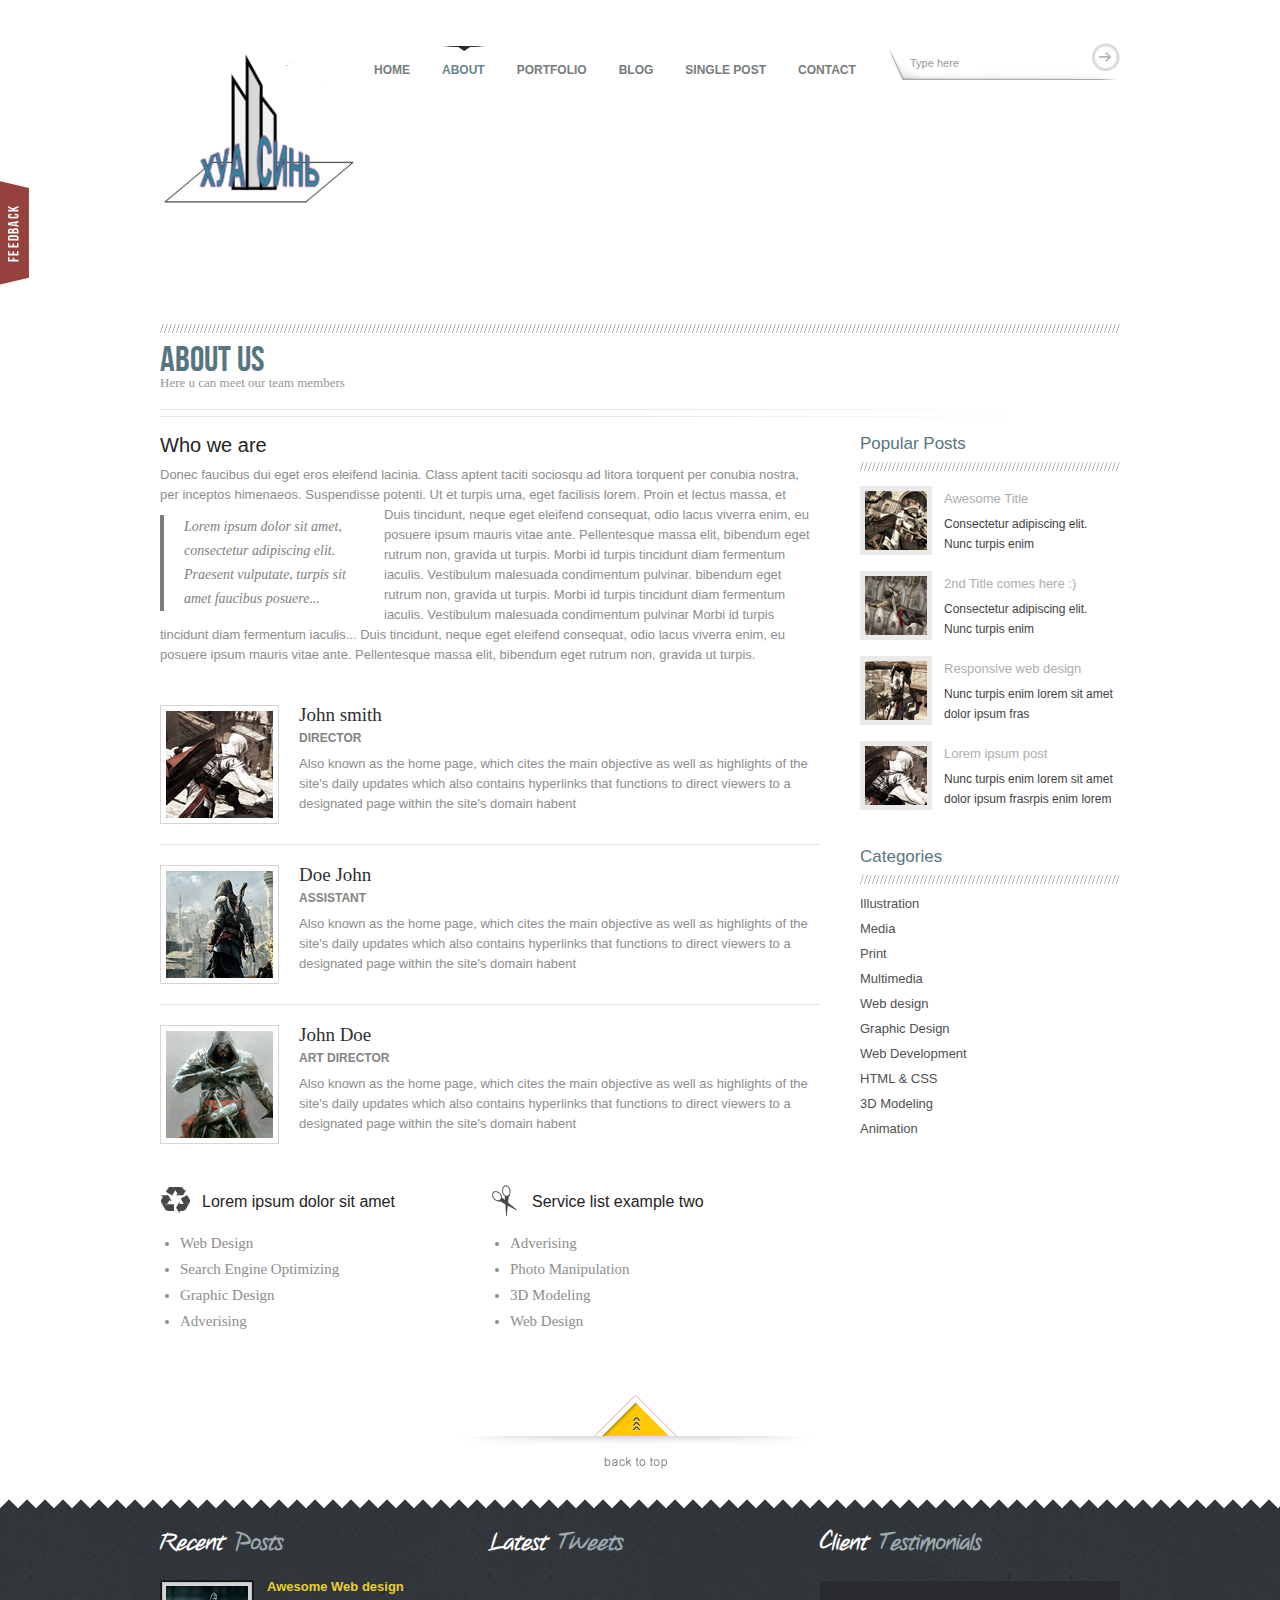
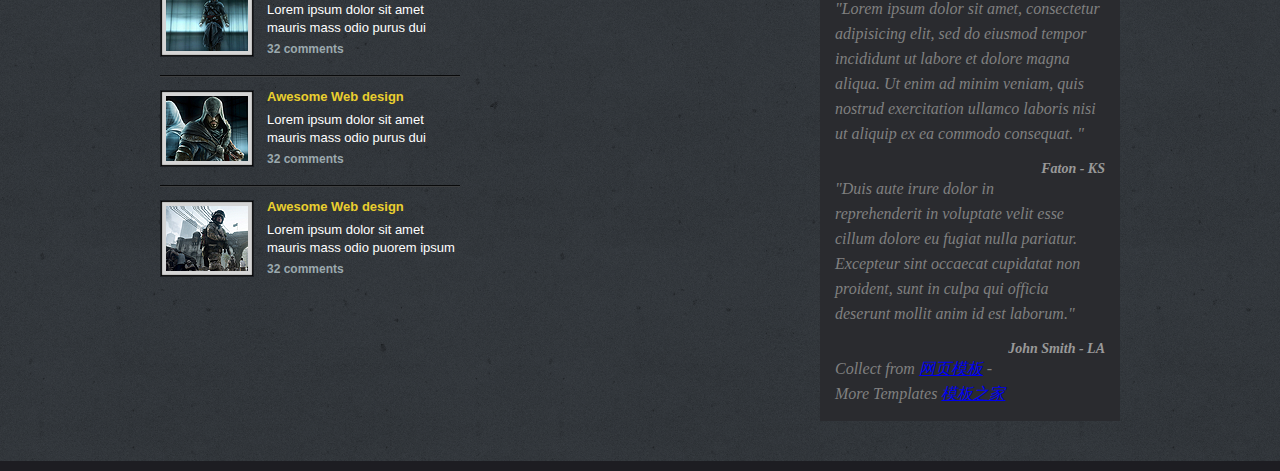
==== about.html @ 5efc7459 "0501初版" ====
<!DOCTYPE html PUBLIC "-//W3C//DTD XHTML 1.0 Strict//EN" "http://www.w3.org/TR/xhtml1/DTD/xhtml1-strict.dtd">
<html xmlns="http://www.w3.org/1999/xhtml">

<head>
<meta http-equiv="Content-Type" content="text/html; charset=utf-8"/>
<title>Cleanography</title>
<!--CSS-->
<link href="css/style.css" rel="stylesheet" type="text/css"/>
<link href="css/reset.css" rel="stylesheet" type="text/css"/>
<link rel="stylesheet" href="fonts/fonts.css" type="text/css" charset="utf-8"/>
<!--Scripts START-->
<script type="text/javascript" src="js/jquery-1.7.1.min.js"></script>
<script type="text/javascript" src="js/menu.js"></script>
<script type="text/javascript" src="js/jquery.nivo.slider.pack.js"></script>
<script type="text/javascript" src="js/scrolltopcontrol.js"></script>
<script type="text/javascript" src="js/jquery.tweet.js" charset="utf-8"></script>
<script type="text/javascript" src="js/jquery.jcarousel.min.js"></script>
<script type="text/javascript" src="js/slimbox2.js"></script>

<script type="text/javascript" src="js/jquery.validate.pack.js"></script>
<script type="text/javascript" src="js/jquery.contacable.js"></script>
<script type="text/javascript" src="js/custom.js"></script>
</head>
<body>
<!--Feedback-->
<div id="contactable"> 
  <!-- contactable html placeholder --> 
</div>
<!--Wrapper START-->
<div id="wrapper"> 
  <!--Header START-->
  <div id="header"> 
    <!--Logo-->
    <div id="logo"> <a href="index.html"><img src="images/logo.png" alt="Cleanography" /></a> </div>
    <!--Navigation-->
    <div class="nav-wrap">
      <ul class="group" id="navigation">
        <li><a href="index.html">Home</a></li>
        <li class="current_page_item"><a href="about.html">About</a></li>
        <li><a href="portfolio.html">Portfolio</a></li>
        <li><a href="blog.html">Blog</a></li>
        <li><a href="singlepost.html">Single Post</a></li>
        <li><a href="contact.html">Contact</a></li>
      </ul>
    </div>
    <div id="searchwrapper">
      <form action="#">
        <p>
          <input type="text" class="searchbox" onfocus="if(this.value == 'Type here') { this.value = ''; }" value="Type here"/>
          <input type="image" src="images/searc-btn.png" class="searchbox_submit" value=""/>
        </p>
      </form>
    </div>
  </div>
  <div class="slash"> </div>
  <div id="page-title">
    <h1>About us</h1>
    <p> Here u can meet our team members </p>
  </div>
  <div class="divider"> </div>
  
  <!--Left Container-->
  <div id="left-container">
    <h4>Who we are</h4>
    <!--Pull Quote-->
    <div class="pull-quote">
      <p> Donec faucibus dui eget eros eleifend lacinia. Class aptent taciti sociosqu ad litora torquent per conubia nostra, per inceptos himenaeos. Suspendisse potenti. Ut et turpis urna, eget facilisis lorem. Proin et lectus massa, et </p>
      <p class="pullquote left"> Lorem ipsum dolor sit amet, consectetur adipiscing elit. Praesent vulputate, turpis sit amet faucibus posuere... </p>
      <p> Duis tincidunt, neque eget eleifend consequat, odio lacus viverra enim, eu posuere ipsum mauris vitae ante. Pellentesque massa elit, bibendum eget rutrum non, gravida ut turpis. Morbi id turpis tincidunt diam fermentum iaculis. Vestibulum malesuada condimentum pulvinar. bibendum eget rutrum non, gravida ut turpis. Morbi id turpis tincidunt diam fermentum iaculis. Vestibulum malesuada condimentum pulvinar Morbi id turpis tincidunt diam fermentum iaculis... Duis tincidunt, neque eget eleifend consequat, odio lacus viverra enim, eu posuere ipsum mauris vitae ante. Pellentesque massa elit, bibendum eget rutrum non, gravida ut turpis. </p>
    </div>
    <!--Members-->
    <div id="members">
      <div class="member-section"> <img src="images/members/member1.jpg" alt=""/>
        <div class="member-info">
          <h6>John smith</h6>
          <span>Director</span>
          <p> Also known as the home page, which cites the main objective as well as highlights of the site's daily updates which also contains hyperlinks that functions to direct viewers to a designated page within the site's domain habent </p>
        </div>
      </div>
      <div class="member-section"> <img src="images/members/member2.jpg" alt=""/>
        <div class="member-info">
          <h6>Doe John</h6>
          <span>Assistant</span>
          <p> Also known as the home page, which cites the main objective as well as highlights of the site's daily updates which also contains hyperlinks that functions to direct viewers to a designated page within the site's domain habent </p>
        </div>
      </div>
      <div class="member-section"> <img src="images/members/member3.jpg" alt=""/>
        <div class="member-info">
          <h6>John Doe</h6>
          <span>Art Director</span>
          <p> Also known as the home page, which cites the main objective as well as highlights of the site's daily updates which also contains hyperlinks that functions to direct viewers to a designated page within the site's domain habent </p>
        </div>
      </div>
    </div>
    <!--Service list-->
    <div id="service-list">
      <div class="list"> <img src="images/icons/recycle32.png" alt=""/>
        <h4>Lorem ipsum dolor sit amet</h4>
        <ul>
          <li>Web Design</li>
          <li>Search Engine Optimizing</li>
          <li>Graphic Design</li>
          <li>Adverising</li>
        </ul>
      </div>
      <div class="list"> <img src="images/icons/scissors32.png" alt=""/>
        <h4>Service list example two</h4>
        <ul>
          <li>Adverising</li>
          <li>Photo Manipulation</li>
          <li>3D Modeling</li>
          <li>Web Design</li>
        </ul>
      </div>
    </div>
  </div>
  <!--END Left Container--> 
  <!--Sidebar-->
  <div id="sidebar">
    <div id="popular-posts">
      <h3>Popular Posts</h3>
      <div class="slash"> </div>
      <div class="pop-posts"> <a href="#"><img src="images/sidebar-recpost.jpg"  alt=""/></a>
        <p class="p-title"> <a href="#"> Awesome Title</a> </p>
        <p> Consectetur adipiscing elit. Nunc turpis enim </p>
      </div>
      <div class="pop-posts"> <a href="#"><img src="images/sidebar-recpost2.jpg"  alt="" /></a>
        <p class="p-title"> <a href="#">2nd Title comes here :)</a> </p>
        <p> Consectetur adipiscing elit. Nunc turpis enim </p>
      </div>
      <div class="pop-posts"> <a href="#"><img src="images/sidebar-recpost3.jpg"  alt="" /></a>
        <p class="p-title"> <a href="#">Responsive web design</a> </p>
        <p> Nunc turpis enim lorem sit amet dolor ipsum fras </p>
      </div>
      <div class="pop-posts"> <a href="#"><img src="images/sidebar-recpost4.jpg"  alt="" /></a>
        <div class="post-cont">
          <p class="p-title"> <a href="#">Lorem ipsum post</a> </p>
          <p> Nunc turpis enim lorem sit amet dolor ipsum frasrpis enim lorem sit amet dolor ipsum frasrpis enim lorem sit amet dolor ipsum frasrpis enim lorem sit amet dolor ipsum frasrpis enim lorem sit amet dolor ipsum frasrpis enim lorem sit amet dolor ipsum fras </p>
        </div>
      </div>
    </div>
    <!--categories-->
    <div id="categories">
      <h3>Categories</h3>
      <div class="slash"> </div>
      <ul class="linknudge">
        <li><a href="#">Illustration</a></li>
        <li><a href="#">Media</a></li>
        <li><a href="#">Print</a></li>
        <li><a href="#">Multimedia</a></li>
        <li><a href="#">Web design</a></li>
        <li><a href="#">Graphic Design</a></li>
        <li><a href="#">Web Development</a></li>
        <li><a href="#">HTML &amp; CSS</a></li>
        <li><a href="#">3D Modeling</a></li>
        <li><a href="#">Animation</a></li>
      </ul>
    </div>
  </div>
</div>
<!--END Sidebar--> 
<!--END WRAPPER-->

<div id="footer"> 
  <!--Back to top Button-->
  <div id="totop"> <a href="#top"><img src="images/toTop.png"  alt="to Top" /></a> </div>
  <!--Footer-->
  <div class="footer-top"></div>
  <div id="footer-container">
    <div class="footer-inner"> 
      <!--Recent posts-->
      <div id="recent-posts">
        <h4 class="r-post-title">Recent <span class="r-title">Posts</span></h4>
        <div class="post"> <a href="#"><img src="images/recentpost1.png" alt=""/></a>
          <h6>Awesome Web design</h6>
          <p> Lorem ipsum dolor sit amet mauris mass odio purus dui </p>
          <span class="date">32 comments</span> </div>
        <div class="f-sep"> </div>
        <div class="post"> <a href="#"><img src="images/recentpost2.png" alt=""/></a>
          <h6>Awesome Web design</h6>
          <p> Lorem ipsum dolor sit amet mauris mass odio purus dui </p>
          <span class="date">32 comments</span> </div>
        <div class="f-sep"> </div>
        <div class="post"> <a href="#"><img src="images/recentpost3.png" alt=""/></a>
          <h6>Awesome Web design</h6>
          <p> Lorem ipsum dolor sit amet mauris mass odio puorem ipsum dolor sit amet mauris mass odio purus dui </p>
          <span class="date">32 comments</span> </div>
      </div>
      <!--Tweets-->
      <div id="tweets">
        <h4 class="tweet-title">Latest <span class="r-title">Tweets</span></h4>
        <div class="demo">
          
          <div class='tweet query'> </div>
        </div>
      </div>
      <!--Testimonials-->
      <h4 class="testimonials-title">Client <span class="r-title">Testimonials</span></h4>
      <div id="testimonials1">
        <blockquote>
          <p> "Lorem ipsum dolor sit amet, consectetur adipisicing elit, sed do eiusmod tempor incididunt ut labore et dolore magna aliqua. Ut enim ad minim veniam, quis nostrud exercitation ullamco laboris nisi ut aliquip ex ea commodo consequat. " <cite>Faton - KS</cite> </p>
        </blockquote>
        <blockquote>
          <p> "Duis aute irure dolor in reprehenderit in voluptate velit esse cillum dolore eu fugiat nulla pariatur. Excepteur sint occaecat cupidatat non proident, sunt in culpa qui officia deserunt mollit anim id est laborum." <cite>John Smith - LA</cite> </p>
        </blockquote>
        <blockquote>
          <p>Collect from <a href="http://www.cssmoban.com/" title="网页模板" target="_blank">网页模板</a> - More Templates <a href="http://www.cssmoban.com/" target="_blank" title="模板之家">模板之家</a></p>
        </blockquote>
      </div>
    </div>
  </div>
</div>
<!--THE END-->

</body>
</html>
---- css/style.css ----
/*--Light Style--*/
html,body {
	margin:0;
	padding: 0;
	background:#fff;
}
/*--Wrapper--*/
#wrapper {
	width:960px;
	height:auto;
	margin:0 auto;
	min-height: 600px;
}
/*--Header-*/
#header {
	width:960px;
	height:80px;
	position:relative;
	margin:0 auto;
	clear: both;
}
/*--Logo--*/
#logo {
	float:left;
	padding-top:30px;
	clear:both;
	padding-bottom:31px;
}
#logo a img {
	border: none;
}
/*--Navigation--*/
.nav-wrap {
	margin-left:184px;
	padding-top: 63px;
}
/*--Navigation--*/
#navigation {
	margin:0 auto;
	list-style:none;
	position:relative;
	width:960px;
}
#navigation li {
	display: inline;
}
/* Navigation */
#navigation {
	margin:0 auto;
	list-style:none;
	position:relative;
	width:960px;
}
#navigation li {
	display:inline-block;
}
#navigation li a {
	color:#767c7e;
	font-size:12px;
	display:block;
	float:left;
	padding:0 14px;
	text-decoration:none;
	font-family:Arial;
	font-weight:bold;
	text-transform:uppercase;
}
#navigation.group li.current_page_item a { color:#678692; }
#navigation li a:hover {
	color:#678692;
}
#nav-effect {
	position:absolute;
	bottom:28px;
	left:0;
	width:44;
	height:5px;
	background-image:url(../images/menuHover.png);
	background-position:center;
	background-repeat:no-repeat;
}
.current_page_item {
	color:red;
}
.ie6 #navigation li,.ie7 #navigation li {
	display:inline;
}
.ie6 #magic-line {
	bottom: -3px;
}
#searchwrapper {
	width:232px;
	/*follow your image's size*/
height:33px;/*follow your image's size*/
	background-image:url(../images/search-input.png);
	background-repeat:no-repeat;
	/*important*/
	padding:0px;
	margin:0px;
	position:relative;
	/*important*/
	float:right;
	position:absolute;
	bottom:0;
	right:0;
}
#searchwrapper form {
	display: inline;
}
.searchbox {
	border:0px;
	/*important*/
	background-color:transparent;
	/*important*/
	position:absolute;
	/*important*/
	bottom:9px;
	left:9px;
	width:175px;
	height:28px;
	outline:none;
	padding-left:13px;
	font-family:"Trebuchet MS",Arial,Helvetica,sans-serif;
	font-size:11px;
	color:#989898;
	position:relative;
}
.searchbox:focus {
}
.searchbox_submit {
	border:0px;
	/*important*/
	background-color:transparent;
	/*important*/
	position:absolute;
	/*important*/
	bottom: 15px;
	left:203px;
	width:30px;
	height:30px;
}
/*--Slider STARt--*/
.theme-default #slider {
	margin:34px auto 0 auto;
	width:960px;
	/* Make sure your images are the same size */
	height:366px;
	/* Make sure your images are the same size */
}
.nivoSlider {
	position:relative;
}
.nivoSlider img {
	position:absolute;
	top:0px;
	left: 0px;
}
/* If an image is wrapped in a link */
.nivoSlider a.nivo-imageLink {
	position:absolute;
	top:0px;
	left:0px;
	width:100%;
	height:100%;
	border:0;
	padding:0;
	margin:0;
	z-index:6;
	display: none;
}
/* The slices and boxes in the Slider */
.nivo-slice {
	display:block;
	position:absolute;
	z-index:5;
	height:100%;
}
.nivo-box {
	display:block;
	position:absolute;
	z-index: 5;
}
/* Caption styles */
.nivo-caption {
	position:absolute;
	left:0px;
	bottom:0px;
	background:#000;
	color:#fff;
	opacity:0.8;
	/* Overridden by captionOpacity setting */
	width:100%;
	z-index:8;
	display:none;
}
.nivo-caption p {
	padding:5px;
	margin:0;
	display:none;
}
.nivo-caption a {
	display:inline !important;
}
.nivo-html-caption {
	display: none;
}
/* Direction nav styles (e.g. Next & Prev) */
.nivo-directionNav a {
	position:absolute;
	top:45%;
	z-index:9;
	cursor:pointer;
}
.nivo-prevNav {
	left:0px;
}
.nivo-nextNav {
	right: 0px;
}
/* Control nav styles (e.g. 1,2,3...) */
.nivo-controlNav a {
	position:relative;
	z-index:9;
	cursor:pointer;
}
.nivo-controlNav a.active {
	font-weight:bold;
}
.theme-default .nivoSlider {
	position:relative;
	background:#fff url(../images/loading.gif) no-repeat 50% 50%;
	margin-bottom:50px;
}
.theme-default .nivoSlider img {
	position:absolute;
	top:0px;
	left:0px;
	display:none;
}
.theme-default .nivoSlider a {
	border:0;
	display:block;
}
.theme-default .nivo-controlNav {
	position:absolute;
	left:384px;
	bottom:-14px;
	background-image:url(../images/bullets-bg.png);
	background-repeat:no-repeat;
	z-index:9;
	width:193px;
	height:38px;
	padding-left:50px;
	padding-top:14px;
}
.theme-default .nivo-controlNav a {
	display:block;
	width:23px;
	height:17px;
	background:url(../images/bullets.png) no-repeat;
	text-indent:-9999px;
	border:0;
	margin-right:3px;
	float:left;
}
.theme-default .nivo-controlNav a.active {
	background-position:0 -17px;
}
.theme-default .nivo-directionNav a {
	display:block;
	width:65px;
	height:65px;
	background:url(../images/arrows.png) no-repeat;
	text-indent:-9999px;
	border:0;
}
.theme-default a.nivo-nextNav {
	background-position:-65px 0;
	right:30px;
	top:151px;
}
.theme-default a.nivo-prevNav {
	left:30px;
	top:151px;
}
.theme-default a.nivo-nextNav:hover {
	background-position:-65px -65px;
	right:30px;
	top:151px;
}
.theme-default a.nivo-prevNav:hover {
	left:30px;
	top:151px;
	background-position:0px -65px;
}
.theme-default .nivo-caption {
	font-family:Helvetica,Arial,sans-serif;
}
.theme-default .nivo-caption a {
	color:#fff;
	border-bottom:1px dotted #fff;
}
.theme-default .nivo-caption a:hover {
	color: #fff;
}
/*--Slider END--*/
/*--Serice Wrapper--*/
#service-wrapper {
	width:100%;
	height:100px;
	padding-top:46px;
}
.service-box {
	width:300px;
	height:90px;
	overflow:hidden;
	float:left;
	margin-left:30px;
}
.service-box:first-child {
	margin-left:0;
}
.service-box img {
	float:left;
	padding-right:15px;
	padding-bottom:30px;
	display:block;
}
.service-box h3 {
	font-family:Arial;
	font-size:18px;
	color:#252323;
	padding-bottom:9px;
}
.service-box p {
	font-family:Arial,Helvetica,sans-serif;
	font-size:13px;
	line-height:20px;
	padding-left:20px;
	color: #6b6b6b;
}
/*--Recent Works--*/
#recent-works {
	width:100%;
	padding-top:24px;
	text-align:center;
	height:auto;
}
#recent-works h1 {
	font-family:'BebasNeueRegular';
	font-size:36px;
	color:#57757e;
}
#recent-works p {
	font-family:Georgia,"Times New Roman",Times,serif;
	font-size:13px;
	color:#979797;
	padding-bottom:20px;
}
.h-seperator {
	background-image:url(../images/h-seperator.png);
	background-repeat:no-repeat;
	width:960px;
	height:8px;
	padding-bottom: 0px;
}
/*--Carousel---*/
.jcarousel-skin-tango .jcarousel-container-horizontal {
	width:911px;
	float:left;
	height:203px;
	padding-top:33px;
	padding-left:49px;
	overflow:hidden;
}
.jcarousel-skin-tango .jcarousel-clip {
	overflow:hidden;
}
.jcarousel-skin-tango .jcarousel-clip-horizontal {
	width:862px;
	padding-top:0px;
	height:168px;
}
.jcarousel-skin-tango .jcarousel-item {
	width:205px;
	height:168px;
}
.jcarousel-skin-tango .jcarousel-item-horizontal {
	margin-left:0;
	margin-right:15px;
}
.jcarousel-skin-tango .jcarousel-next-horizontal {
	position:absolute;
	top:0px;
	right:0px;
	width:50px;
	height:236px;
	cursor:pointer;
	background-image:url(../images/right-nav.png);
	background-repeat:no-repeat;
}
.jcarousel-skin-tango .jcarousel-prev-horizontal {
	position:absolute;
	top:0px;
	left:0px;
	width:50px;
	height:236px;
	cursor:pointer;
	background-image:url(../images/left-nav.png);
	background-repeat:no-repeat;
}
#mycarousel li {
	width:205px;
	height:168px;
	position:relative;
}
#mycarousel li span {
	background-image:url(../images/r-frame.png);
	width:205px;
	height:168px;
	position:absolute;
	top:0;
	left:0;
	x-index:10;
}
#mycarousel li a {
	text-decoration:none;
	color: transparent;
}
/*--Lightbox--*/
#lbOverlay {
	position:fixed;
	z-index:9999;
	left:0;
	top:0;
	width:100%;
	height:100%;
	background-color:#000;
	cursor:pointer;
}
#lbCenter,#lbBottomContainer {
	position:absolute;
	z-index:9999;
	overflow:hidden;
	background-color:#fff;
}
.lbLoading {
	background:#fff url(../images/loading.gif) no-repeat center;
}
#lbImage {
	position:absolute;
	left:0;
	top:0;
	border:10px solid #fff;
	background-repeat:no-repeat;
}
#lbPrevLink,#lbNextLink {
	display:block;
	position:absolute;
	top:0;
	width:50%;
	outline:none;
}
#lbPrevLink {
	left:0;
}
#lbPrevLink:hover {
	background:transparent url(../images/prevlabel.gif) no-repeat 0 15%;
}
#lbNextLink {
	right:0;
}
#lbNextLink:hover {
	background:transparent url(../images/nextlabel.gif) no-repeat 100% 15%;
}
#lbBottom {
	font-family:Verdana,Arial,Geneva,Helvetica,sans-serif;
	font-size:10px;
	color:#666;
	line-height:1.4em;
	text-align:left;
	border:10px solid #fff;
	border-top-style:none;
}
#lbCloseLink {
	display:block;
	float:right;
	width:66px;
	height:22px;
	background:transparent url(../images/closelabel.gif) no-repeat center;
	margin:5px 0;
	outline:none;
}
#lbCaption,#lbNumber {
	margin-right:71px;
}
#lbCaption {
	font-weight: bold;
}
/*--Our Clients--*/
#our-clients {
	width:100%;
	padding-top:24px;
	text-align:center;
	height:auto;
}
#our-clients h1 {
	font-family:'BebasNeueRegular';
	font-size:36px;
	color:#57757e;
}
#our-clients p {
	font-family:Georgia,"Times New Roman",Times,serif;
	font-size:13px;
	color:#979797;
	padding-bottom:20px;
}
#client-logos {
	width:960px;
	height:auto;
	padding-top:40px;
}
#client-logos img {
	float:left;
	margin-right:47px;
	border:none;
}
#client-logos img:last-child {
	margin-right: 0px;
}
/*--Back to top Button--*/
#totop {
	margin:0 auto;
	width:365px;
	height:75px;
	padding-top:30px;
	padding-bottom: 30px;
}
/*--Footer--*/
#footer {
	float:left;
	width:100%;
	height:auto;
	border-bottom:10px solid #1d1d22;
}
#footer-container {
	float:left;
	width:100%;
	height:auto;
	padding-bottom:40px;
	background-image:url(../images/footer-bg.png);
	background-repeat:repeat;
}
.footer-top {
	width:100%;
	height:10px;
	background-image:url(../images/footerTop.png);
	clear:both;
}
.footer-inner {
	width:960px;
	margin:0 auto;
	height: 100px;
}
/*Recent posts*/
#recent-posts {
	width:300px;
	height:auto;
	float:left;
}
.r-post-title {
	font-family:'NotethisRegular';
	font-size:24px;
	color:#ffffff;
	padding-top:22px;
	padding-bottom:12px;
	font-weight:bold;
}
.post {
	float:left;
	width:300px;
	height:82px;
	font-family:Arial,Helvetica,sans-serif;
	clear:both;
	padding-bottom:13px;
	padding-top:13px;
}
.post img {
	padding:5px;
	border:1px solid #1b1e23;
	background:#d5d5d5;
	float:left;
	margin-right:13px;
	-webkit-box-shadow:inset 0 0 9px 1px black;
	-moz-box-shadow:inset 0 0 9px 1px black;
	box-shadow:inset 0 0 1px 1px black;
}
.post h6 {
	font-size:13px;
	color:#eacf2e;
	font-weight:bold;
}
.post p {
	font-size:13px;
	color:#ffffff;
	font-weight:normal;
	padding-top:8px;
	line-height:18px;
	padding-bottom:23px;
	height:16px;
	overflow:hidden;
}
.post a {
	text-decoration:none;
}
.r-title {
	color:#9ba9ae;
}
span.date {
	font-weight:bold;
	font-size:12px;
	color:#9ba9ae;
}
.f-sep {
	width:300px;
	height:1px;
	background:#090a0b;
	border-bottom:1px solid #3f4041;
	clear: both;
}
.copyrights{text-indent:-9999px;height:0;line-height:0;font-size:0;overflow:hidden;}
/*Tweets*/
#tweets {
	width:300px;
	height:auto;
	float:left;
	margin-left:30px;
	padding-top:22px;
}
.tweet-title {
	font-family:'NotethisRegular';
	font-size:24px;
	color:#ffffff;
	padding-bottom:26px;
	float:left;
	font-weight:bold;
}
.tweet,.query {
	float:left;
	font-family:Arial,Helvetica,sans-serif;
	font-size:13px;
	color:#fff;
	font-weight:normal;
	line-height:20px;
}
.tweet_list {
	list-style:none;
	margin:0;
	padding:0;
	overflow-y:hidden;
	width:300px;
}
.tweet_list .awesome,.tweet_list .epic {
	text-transform:uppercase;
}
.tweet_list li {
	overflow-y:auto;
	overflow-x:hidden;
	padding-bottom:20px;
	list-style-type:none;
}
.tweet_list li a {
	color:#a4a4a4;
}
.tweet_list .tweet_even {
}
.tweet_list .tweet_avatar {
	padding-right:.5em;
	float:left;
}
.tweet_list .tweet_avatar img {
	vertical-align:middle;
}
.query .tweet_text span {
	color:red;
}
.tweet_list .tweet_avatar img {
	vertical-align:middle;
	padding-right: 10px;
}
/*--Testimonials--*/
#testimonials1 {
	width:300px;
	float:right;
}
.testimonials-title {
	font-family:'NotethisRegular';
	font-size:24px;
	color:#ffffff;
	padding-bottom:26px;
	float:left;
	font-weight:bold;
	padding-top:22px;
	padding-left:30px;
}
#testimonials1 blockquote {
	width:280px !important;
	font-family:Georgia,"Times New Roman",Times,serif;
	font-style:italic;
	color:#808080;
	display:block;
	line-height:25px;
	background:#2a2b2f;
	padding:10px;
}
#testimonials1 blockquote p,#testimonials2 blockquote p {
	margin:0 !important;
	padding:5px!important;
}
#testimonials1 blockquote cite,#testimonials2 blockquote cite {
	font-style:normal;
	display:block;
	font-weight:bold;
	font-style:italic;
	color:#555;
	padding-left:5px;
	margin-top:10px;
	float:right;
	color:#999;
	font-size:14px;
}
#nav a,#s7 strong {
	display:none;
	margin:0 5px;
	padding:3px 5px;
	border:1px solid #ccc;
	background:#fc0;
	text-decoration:none
}
#nav a.activeSlide {
	background:#ea0
}
#nav a:focus {
	outline:none;
}

#page-title h1 {
	float:left;
	clear:both;
}
#page-title h1 {
	font-family:'BebasNeueRegular';
	font-size:36px;
	color:#57757e;
	float:left;
}
#page-title p {
	font-family:Georgia,"Times New Roman",Times,serif;
	font-size:13px;
	color:#979797;
	clear:both;
}
.divider {
	
	height:26px;
	background-image:url(../images/divider.png);
	background-repeat:no-repeat;
	margin-top:20px;

}
/*--Left container--*/
#left-container {
	width:660px;
	float:left;
	clear:both;
}
#left-container h4 {
	font-family:Arial,Helvetica,sans-serif;
	font-size:20px;
	color:#252323;
	padding-bottom: 10px;
}
/*--Pull quote--*/
.pull-quote {
	float:left;
	width:660px;
	font-family:Arial,Helvetica,sans-serif;
	font-size:13px;
	color:#8d8d8d;
	line-height:20px;
	height:auto;
}
.pullquote.left {
	border-left:solid 4px #7b7b7b;
	padding-left:20px;
	margin:10px 10px 10px 0px;
	float:left;
}
.pullquote {
	font-family:Georgia,"Times New Roman",Times,serif;
	font-size:14px;
	line-height:24px;
	font-style:italic;
	width:190px;
	color:#808080;
	float: left;
}
/*--Members--*/
#members {
	width:100%;
	font-family:Arial,Helvetica,sans-serif;
	font-size:13px;
	line-height:20px;
	color:#323232;
	float:left;
	padding-top:20px;
}
.member-section {
	float:left;
	clear:both;
	padding-bottom:20px;
	padding-top:20px;
	border-bottom:1px solid #e1e1e1;
}
.member-section:last-child {
	border:none;
}
.member-info {
	width:630px;
	padding-left:30px;
}
#members img {
	float:left;
	padding-right:26px;
	padding:5px;
	background:#fff;
	border:1px solid #d5d5d5;
	margin-right:20px;
}
#members h6 {
	font-family:Georgia,"Times New Roman",Times,serif;
	font-size:19px;
	color:#2e2e2e;
	padding-bottom:3px;
}
#members span {
	clear:both;
	font-family:Arial,Helvetica,sans-serif;
	font-size:12px;
	font-weight:bold;
	color:#838383;
	text-transform:uppercase;
}
#members p {
	padding-top:6px;
	font-family:Arial;
	font-size:13px;
	color:#8D8D8D;
	line-height: 20px;
}
/*--Service List--*/
#service-list {
	width:660px;
	clear:both;
	float:left;
	padding-bottom:10px;
	padding-top:20px;
}
#service-list .list {
	float:left;
	width:300px;
	padding-bottom:20px;
	margin-right:30px;
}
#service-list .list img {
	float:left;
	padding-right:10px;
}
#service-list .list h4 {
	font-family:Arial,Helvetica,sans-serif;
	font-size:16px;
	color:#252323;
	padding-top:10px;
	padding-bottom:0px;
}
#service-list .list ul {
	clear:both;
	list-style:disc;
	line-height:26px;
	padding-left:20px;
	padding-top:14px;
}
#service-list .list ul li {
	font-family:Arial. Helvetica,sans-serif;
	font-size:15px;
	color: #8d8d8d;
}
/*--Sidebar--*/
#sidebar {
	float:right;
	width: 260px;
}
/*--Popular Posts--*/
#popular-posts {
	float:left;
	padding-bottom:30px;
	width:100%;
}
#popular-posts h3 {
	font-family:Arial;
	font-size:17px;
	color:#57757e;
}

.header-slash {
 	background-image:url(../images/slash.png);
	background-repeat:repeat-x;
	width:100%;
	height:10px;
	overflow:hidden;
	clear:both;
	margin-top:10px;
	padding-bottom:10px;
}

.slash {
 	background-image:url(../images/slash.png);
	background-repeat:repeat-x;
	width:100%;
	height:16px;
	overflow:hidden;
	clear:both;
	margin-top:10px;
}
.post-slash {
 	background-image:url(../images/slash.png);
	background-repeat:repeat-x;
	width:100%;
	height:9px;
	overflow:hidden;
	clear:both;
	float:left;
	margin-top:23px;
	padding-bottom:27px;
}

#popular-posts .pop-posts {
	float:left;
	font-family:Arial;
	overflow:hidden;
	margin-bottom:8px;
	padding-top:8px;
}
#popular-posts .pop-posts img {
	float:left;
	margin-right:12px;
	border:5px solid #eaeaea;
}
#popular-posts .pop-posts .p-title {
	font-size:13px;
	color:#b7b7b7;
	line-height:16px;
	height:18px;
	overflow:hidden;
}
#popular-posts .pop-posts .p-title:hover {
	color:#57757E;
}
#popular-posts .pop-posts p {
	font-size:12px;
	color:#3e3e3e;
	line-height:20px;
	padding-top:15px;
}
#popular-posts a {
text-decoration: none;
color:#adadad;
}
#popular-posts a:hover {
	text-decoration:none;
	color:#57757E;
}

.post-cont {
	width:170px;
	float:left;
}
#popular-posts .pop-posts p {
	font-size:12px;
	color:#3e3e3e;
	line-height:20px;
	padding-top:5px;
	overflow:hidden;
	height: 40px;
}
/*--Categories--*/
#categories {
	float:left;
	padding-bottom:30px;
	width:100%;
}
#categories h3 {
	font-family:Arial;
	font-size:17px;
	color:#57757e;
}
#categories ul {
	font-family:Arial;
	font-size:13px;
}
#categories ul li {
	line-height:25px;
}
#categories ul li a {
	text-decoration:none;
	color:#4f4f4f;
	padding-bottom:5px;
	padding-top:5px;
}
#categories ul li a:hover {
	text-decoration:none;
	color:#97a0a3;
	border-bottom:1px dotted #c9c9c9;
	border-top:1px dotted #c9c9c9;
	padding-bottom:3px;
	padding-top: 3px;
}
/*--Archives--*/
/*--Categories--*/
#archives {
	float:left;
	padding-bottom:30px;
	width:100%;
}
#archives h3 {
	font-family:Arial;
	font-size:17px;
	color:#57757e;
}
#archives ul {
	font-family:Arial;
	font-size:13px;
}
#archives ul li {
	line-height:25px;
}
#archives ul li a {
	text-decoration:none;
	color:#4f4f4f;
	padding-bottom:5px;
	padding-top:5px;
}
#archives ul li a:hover {
	text-decoration:none;
	color:#97a0a3;
	font-style:italic;
	border-bottom:1px dotted #c9c9c9;
	border-top:1px dotted #c9c9c9;
	padding-bottom:3px;
	padding-top: 3px;
}
/*--Blog Post Main Style--*/
.post-container {
	width:660px;
	float:left;
	
}
.post-container .post-date {
	width:91px;
	height:51px;
	float:left;
	text-align:center;
	line-height:20px;
	font-family:Georgia;
	padding-right:26px;
}
.post-date p {
	font-size:24px;
	color:#454c53;
}
.dateicon {
float:left;
}
.post-date img {
}
.blog-post {
	float:left;
	width:543px;
	font-family:Arial,Helvetica,sans-serif;
	font-size:13px;
	color:#8d8d8d;
	line-height:20px;
	height:auto;
}

.blog-post p {
	font-family:Arial;
	font-size:13px;
	color:#8d8d8d;
	line-height:20px;
}


.post-details a {
	float:left;
	padding-right:18px;
	font-size:12px;
	font-family:Georgia;
	color:#696969;
	font-style:italic;
	line-height:32px;
	text-decoration:none;
}

.comments {background-image:url(../images/comments.png);
background-repeat:no-repeat;padding-left:32px;}

.user {background-image:url(../images/user.png);
background-repeat:no-repeat;padding-left:32px;}

.link {background-image:url(../images/link.png);
background-repeat:no-repeat;width:32px;height:32px;}


.post-details a:hover {
	color:#678692;
	text-decoration:underline;
}
.post-details a.readmore {
	font-family:Arial;
	font-size:13px;
	color:#3f3f3f;
	height:30px;
	padding:0 15px;
	line-height:30px;
	background:#ffcf20;
	border-radius:3px;
	background-image:-webkit-gradient(linear,center top,center bottom,from(rgba(255,255,255,0.07)),to(rgba(0,0,0,0.07)));
	background-image:-webkit-linear-gradient(top,rgba(255,255,255,0.07),rgba(0,0,0,0.07));
	background-image:-moz-linear-gradient(top,rgba(255,255,255,0.07),rgba(0,0,0,0.07));
	background-image:-o-linear-gradient(top,rgba(255,255,255,0.07),rgba(0,0,0,0.07));
	background-image:-ms-linear-gradient(top,rgba(255,255,255,0.07),rgba(0,0,0,0.07));
	background-image:linear-gradient(to bottom,rgba(255,255,255,0.07),rgba(0,0,0,0.07));
	-webkit-box-shadow:0 0 2px rgba(0,0,0,0.75);
	-moz-box-shadow:0 0 2px rgba(0,0,0,0.75);
	box-shadow:0 0 2px rgba(0,0,0,0.75);
}
.post-details a.readmore:hover {
	text-decoration:none;
	color:#777;
	background:#ffd640;
	border-radius:3px;
	background-image:-webkit-gradient(linear,center top,center bottom,from(rgba(255,255,255,0.07)),to(rgba(0,0,0,0.07)));
	background-image:-webkit-linear-gradient(top,rgba(255,255,255,0.07),rgba(0,0,0,0.07));
	background-image:-moz-linear-gradient(top,rgba(255,255,255,0.07),rgba(0,0,0,0.07));
	background-image:-o-linear-gradient(top,rgba(255,255,255,0.07),rgba(0,0,0,0.07));
	background-image:-ms-linear-gradient(top,rgba(255,255,255,0.07),rgba(0,0,0,0.07));
	background-image:linear-gradient(to bottom,rgba(255,255,255,0.07),rgba(0,0,0,0.07));
	-webkit-box-shadow:0 0 2px rgba(0,0,0,0.75);
	-moz-box-shadow:0 0 2px rgba(0,0,0,0.75);
	box-shadow:0 0 2px rgba(0,0,0,0.75);
}
.post-details {
	padding-top:20px;
	width:660px;
}

/*--big image post--*/
.big-image-container {
	float:left;
	padding-bottom:20px;
}
.big-image-container img {
	float:left;
	padding:7px;
	border: 1px solid #e0e0e0;
}
/*--pullquote post--*/
.blog-post p.pullquote-post.left {
	border-left:solid 4px #7b7b7b;
	padding-left:20px;
	margin:10px 10px 10px 0px;
	float:left;
	font-family:Arial;
	font-size:14px;
	line-height:24px;
	font-style:italic;
	width:190px;
	color:#808080;
	float: left;
}
/*--floated image post--*/
.image-container {
	float:left;
	width:278px;
	height:229px;
	padding-right:20px;
	padding-bottom:20px;
}
.image-container img {
	float:left;
	padding:7px;
	border: 1px solid #e0e0e0;
}
/*--Video post--*/
.video-container {

	margin-bottom:15px;
	
}
.video {
	padding:7px;
	border:1px solid #e0e0e0;

}
.pagination {
	float:left;
	margin-left:117px;
	clear:both;
}
.pagination p {
	font-family:Arial;
	font-size:12px;
	color:#a5a5a5;
	padding-bottom:20px;
}
.pagination ul li {
	display:inline;
}
.pagination ul a {
	font-family:Arial;
	font-size:12px;
	color:#3e3e3e;
	text-decoration:none;
	padding:5px 11px;
	background:#efefef;
	border:1px solid #d3d3d3;
}
.pagination ul a.pag-current {
	font-family:Arial;
	font-size:12px;
	color:#000;
	text-decoration:none;
	padding:5px 11px;
	background:#b8b8b8;
	border: 1px solid #d3d3d3;
}
/*--Discussion--*/
#discussion {
	float:left;
	width: 100%;
}
/*--Comment main style--*/
#discussion h4 {
	padding-bottom:10px;
	font-size:26px;
}
#discussion span {
	font-family:Arial;
	font-size:12px;
	font-weight:bold;
	color:#686868;
	padding-bottom:30px;
	float:left;
}
#discussion .comment {
	padding-top:10px;
}
#discussion .comment img {
	float:left;
}
#discussion .comment .comment-info {
	float:left;
	padding-left:15px;
}
#discussion .comment .comment-info h4 {
	font-family:Trebuchet MS;
	font-size:16px;
	color:#424242;
	padding-bottom:0px;
}
#discussion .comment .comment-info span {
	font-family:Georgia;
	font-size:11px;
	font-style:italic;
	color:#9c9c9c;
	font-weight:normal;
	padding-bottom:0;
}
#discussion .comment p {
	clear:both;
	float:left;
	padding-top:10px;
}
#discussion a {
	clear:both;
	float:left;
	font-family:Arial;
	font-size:12px;
	color:#95423e;
	padding-top:6px;
}
.comment {
	float:left;
	border-bottom:1px dotted #d9d9d9;
	padding-bottom: 8px;
}
/*--comment 2--*/
/*--comment 3--*/
#discussion .comment3 {
	float:left;
	padding-top:10px;
	width:91%;
	float:right;
}
#discussion .comment3 img {
	float:left;
}
#discussion .comment3 .comment3-info {
	float:left;
	padding-left:15px;
}
#discussion .comment3 .comment3-info h4 {
	font-family:Trebuchet MS;
	font-size:16px;
	color:#424242;
	padding-bottom:0px;
}
#discussion .comment3 .comment3-info span {
	font-family:Georgia;
	font-size:11px;
	font-style:italic;
	color:#9c9c9c;
	font-weight:normal;
	padding-bottom:0;
}
#discussion .comment3 p {
	clear:both;
	float:left;
	padding-top:10px;
}
#discussion a {
	clear:both;
	float:left;
	font-family:Arial;
	font-size:12px;
	color:#95423e;
	padding-top:6px;
}
.comment3 {
	float:left;
	border-bottom:1px dotted #d9d9d9;
	padding-bottom: 8px;
}
/*--comment 4--*/
#discussion .comment4 {
	float:left;
	padding-top:10px;
	width:84%;
	float:right;
}
#discussion .comment4 img {
	float:left;
}
#discussion .comment4 .comment4-info {
	float:left;
	padding-left:15px;
}
#discussion .comment4 .comment4-info h4 {
	font-family:Trebuchet MS;
	font-size:16px;
	color:#424242;
	padding-bottom:0px;
}
#discussion .comment4 .comment4-info span {
	font-family:Georgia;
	font-size:11px;
	font-style:italic;
	color:#9c9c9c;
	font-weight:normal;
	padding-bottom:0;
}
#discussion .comment4 p {
	clear:both;
	float:left;
	padding-top:10px;
}
#discussion a {
	clear:both;
	float:left;
	font-family:Arial;
	font-size:12px;
	color:#95423e;
	padding-top:6px;
}
.comment4 {
	float:left;
	border-bottom:1px dotted #d9d9d9;
	padding-bottom: 8px;
}
/*--comment 5--*/
#discussion .comment5 {
	float:left;
	padding-top:10px;
	width:77%;
	float:right;
}
#discussion .comment5 img {
	float:left;
}
#discussion .comment5 .comment5-info {
	float:left;
	padding-left:15px;
}
#discussion .comment5 .comment5-info h4 {
	font-family:Trebuchet MS;
	font-size:16px;
	color:#424242;
	padding-bottom:0px;
}
#discussion .comment5 .comment5-info span {
	font-family:Georgia;
	font-size:11px;
	font-style:italic;
	color:#9c9c9c;
	font-weight:normal;
	padding-bottom:0;
}
#discussion .comment5 p {
	clear:both;
	float:left;
	padding-top:10px;
}
#discussion a {
	clear:both;
	float:left;
	font-family:Arial;
	font-size:12px;
	color:#95423e;
	padding-top:6px;
}
.comment5 {
	float:left;
	border-bottom:1px dotted #d9d9d9;
	padding-bottom: 8px;
}
/*--Leave a comment form--*/
#leave-comment {
	float:left;
	width:100%;
}
#leave-comment h4 {
	padding-top:35px;
}
form {
}
form,form fieldset input,form fieldset textarea,form label {
	font-family:Helvetica,Arial;
	font-size:12px;
	padding-left:8px;
	display:block;
}
form p {
	position:relative;
	margin:10px 0;
}


form fieldset p input {
	width:280px;
	height:30px;
	color:#ccc
}

form fieldset p input:focus, form fieldset p textarea:focus{
	color:#333
}


form fieldset p textarea {
	display:block;
	width:1542px;
	height:140px;
	margin:0;
	color:#ccc
}
form fieldset p label {
}
form fieldset p textarea {
	width:404px;
}
form fieldset p textarea,form fieldset p input {
	border:solid 1px #ccc;
}
form fieldset p label.inner-effect {
	color:#b5b5b5;
	padding:8px;
}
input.comment-btn {
	background:#3b4045;
	padding:10px;
	font-family:Arial;
	font-size:13px;
	color:#ffffff;
	padding:7px 12px;
	margin:0;
	border:none;
	cursor:pointer;
	-webkit-border-radius:5px;
	-moz-border-radius:5px;
	border-radius:5px;
}
input.comment-btn:hover {
	background:#565656;
	padding:10px;
	font-family:Arial;
	font-size:13px;
	color:#ffffff;
	padding:7px 12px;
	margin:0;
	border:none;
	cursor:pointer;
	-webkit-border-radius:5px;
	-moz-border-radius:5px;
	border-radius: 5px;
}
/*--Google Map--*/
#map {
	float:left;
	padding-top:10px;
	width:400px;
	padding-bottom:20px;
}
#map h4 {
	float:left;
	padding-bottom:17px;
}

/*--Contact info--*/
.contact-info {
	float:left;
	width:240px;
	padding-top:50px;
	padding-left:20px;
}
.contact-info .info-container {
	float:left;
	padding-bottom:8px;
}
.contact-info .info-container img {
	float:left;
	padding-right:10px;
}
.contact-info .info-container p {
	font-family:Arial;
	font-size:12px;
	color:#8d8d8d;
	padding-left:10px;
	line-height:18px;
}
.contact-divider {
	padding-top:10px;
}
.socialnet {
	clear:both;
	padding-top:5px;
}
.socialnet a img {
	padding-right:10px;
	border:none;
}
.arrow {
		background-image:url(../images/arrow.png);
	float:left;
	width:71px;
	height:39px;
	margin-left:-50px;
	margin-top:-20px;
}
.feedback-info {
	float:left;
	padding-left:20px;
	padding-top: 10px;
}
/*--Feedback--*/
#content {
	background-color:#FDFDFD;
	border-left:2px solid #333333;
	border-right:2px solid #333333;
	margin:0 auto 0;
	padding:10px;
	position:relative;
	width:930px;
	height:100%;
}
#page {
	margin:0 auto;
	width:960px;
}
#page h2 {
	font-weight:bolder;
	position:relative;
	float:left;
	margin:10px;
}
#page .advertBottom {
	margin:20px;
	float:left;
	position:relative;
}
#contactable #contactable_inner {
	background-image:url(../images/feedback.png);
	background-repeat:no-repeat;
	color:#FFFFFF;
	cursor:pointer;
	width:32px;
	height:106px;
	left:0;
	overflow:hidden;
	position:fixed;
	*position:absolute;
	text-indent:-100000px;
	top:180px;
	*margin-top:10px;
	z-index:100000;
	margin-left:-3px;
}
#contactable #contactForm {
	background-color:#333333;
	border:2px solid #FFFFFF;
	color:#FFFFFF;
	height:360px;
	left:0;
	margin-left:-400px;
	*margin-left:-434px;
	margin-top:-60px;
	overflow:hidden;
	padding-left:30px;
	position:fixed;
	top:200px;
	width:360px;
	*width:394px;
	z-index:99;
	padding-left:28px;
}
#contactable form#contactForm input,textarea {
	background:#FFFFFF none repeat scroll 0 0;
	outline-style:none;
	outline-width:medium;
	width:325px;
	padding:5px;
	border:1px solid #dfdfdf;
	font-family:Arial;
	font-size:13px;
	margin-bottom:14px;
}
#contactable form#contactForm .submit {
	background:#6a8892 none repeat scroll 0 0;
	outline-style:none;
	outline-width:medium;
	width:338px;
	height:42px;
	border:1px solid #000;
	outline-color:-moz-use-text-color;
	font-family:georgia;
	font-size:1em;
	cursor:pointer;
	color:#FFF;
	text-transform:uppercase;
	font-weight:bolder;
	font-family:Helvetica;
	margin-top:-4px;
}
#contactable form#contactForm p {
	width:325px;
	font-size:0.9em;
	margin-bottom:-9px;
}
#contactable form#contactForm .disclaimer {
	*margin-left:20px;
}
#contactable #contactForm .red {
	color:#8b302c;
}
#contactable #overlay {
	background-color:#666666;
	display:none;
	height:100%;
	left:0;
	margin:0;
	padding:0;
	position:absolute;
	top:0;
	width:100%;
	z-index:0;
}
#contactable .error {
	background-color:#e9edef;
}
#contactable #name.error {
	background-color:#e9edef;
}
#contactable #email.error {
	background-color:#e9edef;
}
#contactable #comment.error {
	background-color:#e9edef;
}
#contactable form#contactForm label {
	padding:0;
	margin:0;
	margin-top:-13px;
	color:#fff;
}
#contactable form#contactForm #loading {
	background:url(images/ajax-loader.html) no-repeat;
	width:55px;
	height:55px;
	margin:100px auto;
	display:none;
}
#contactable #callback {
	font-family:georgia;
	font-size:1.1em;
	color:#FFF;
	width:325px;
	margin:100px auto;
	display:none;
}
#contactable .holder {
	margin:0 auto;
	*margin-left:20px;
	padding-top: 20px;
}
.map-frame{width:375px; height:400px; border:none; margin:0}
---- fonts/fonts.css ----
@font-face {
    font-family: 'BebasNeueRegular';
    src: url('BebasNeue-webfont.eot');
    src: url('BebasNeue-webfontd41d.eot?#iefix') format('embedded-opentype'),
         url('BebasNeue-webfont.woff') format('woff'),
         url('BebasNeue-webfont.ttf') format('truetype'),
         url('BebasNeue-webfont.svg#BebasNeueRegular') format('svg');
    font-weight: normal;
    font-style: normal;

}



@font-face {
    font-family: 'NotethisRegular';
    src: url('note_this-webfont.eot');
    src: url('note_this-webfontd41d.eot?#iefix') format('embedded-opentype'),
         url('note_this-webfont.html') format('woff'),
         url('note_this-webfont.ttf') format('truetype'),
         url('note_this-webfont.svg#NotethisRegular') format('svg');
    font-weight: normal;
    font-style: normal;

}
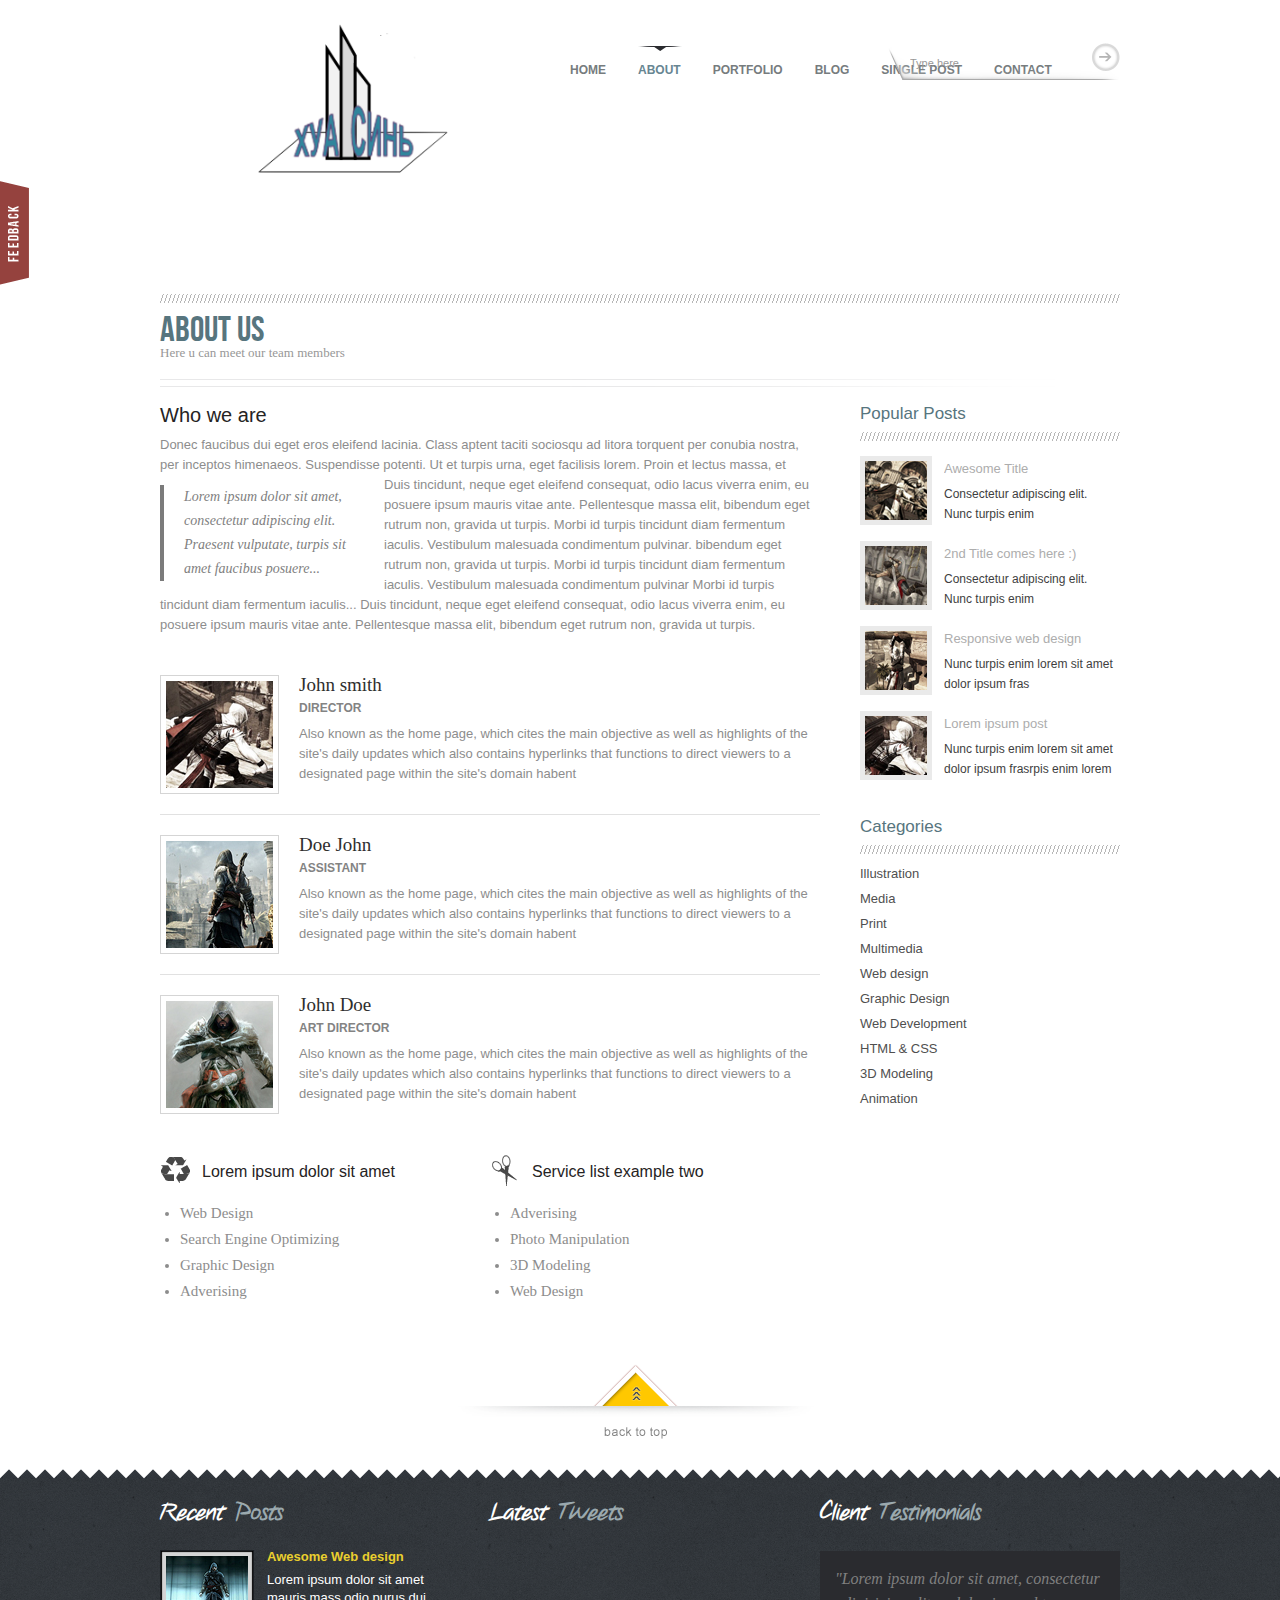
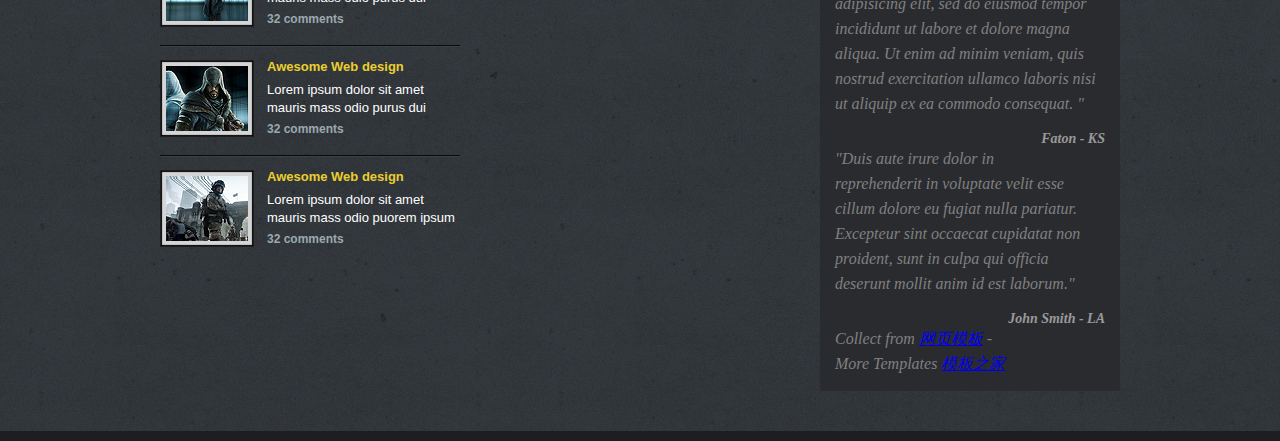
==== commit afb4033a: "修改logo" ====
--- a/about.html
+++ b/about.html
@@ -3,7 +3,7 @@
 
 <head>
 <meta http-equiv="Content-Type" content="text/html; charset=utf-8"/>
-<title>Cleanography</title>
+<title>Huaxin 华欣建筑 Хуа Син</title>
 <!--CSS-->
 <link href="css/style.css" rel="stylesheet" type="text/css"/>
 <link href="css/reset.css" rel="stylesheet" type="text/css"/>
--- a/css/style.css
+++ b/css/style.css
@@ -22,7 +22,7 @@
 /*--Logo--*/
 #logo {
 	float:left;
-	padding-top:30px;
+	padding-top:0px;
 	clear:both;
 	padding-bottom:31px;
 }
